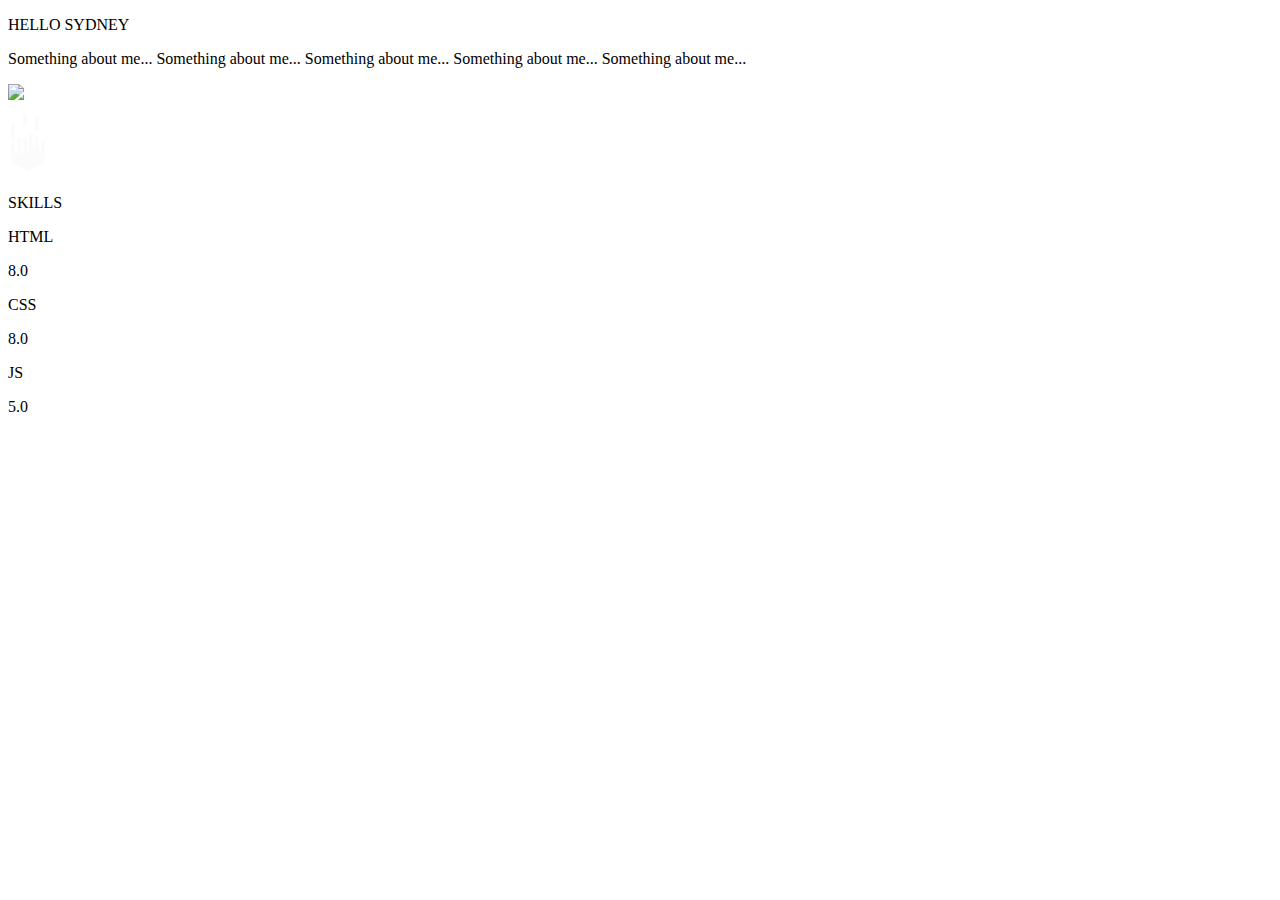
==== Portfolio/index.html @ 8cae13a6 "Add files via upload" ====
<!DOCTYPE html>
<html lang="en">
    <head>
        <meta charset="utf-8">
        <title>Michael Redburn Portfolio</title>
        <meta name="viewport" content="width=device-width, initial-scale=1.0">
        <link rel="stylesheet" href="/css/style.css">
    </head>
    <body>
        <div id="mainWrap">
            <div class="pageFull">
                <div class="wrapper2">
                    <div class="colFull">
                        <p class="largeP">HELLO SYDNEY</p>
                        <p class="mediumP">Something about me... Something about me... Something about me... Something about me... Something about me...</p>    
                    </div>
                    <img id="meWrap" src="/img/me.svg"/>
                </div>
                <img src="img/arrowDown.svg"/>
            </div>
            <div class="pageFull alternateBack">
                <p class="largeP">SKILLS</p>
                <div class="wrapperSkills">
                    <div class="skillCont">
                        <p class="skillHead">HTML</p>
                        <div class="pieOuter">
                            <div class="pieInner">
                                <p class="skillHead">8.0</p>
                            </div>
                        </div>
                    </div>
                    <div class="skillCont">
                        <p class="skillHead">CSS</p>
                        <div class="pieOuter">
                            <div class="pieInner">
                                <p class="skillHead">8.0</p>
                            </div>
                        </div>
                    </div>
                    <div class="skillCont">
                        <p class="skillHead">JS</p>
                        <div class="pieOuter">
                            <div class="pieInner">
                                <p class="skillHead">5.0</p>
                            </div>
                        </div>
                    </div>
                </div>
            </div>
            <div class="pageFull"></div>
            <div class="pageFull"></div>
            <div class="pageFull"></div>
        </div>
    </body>
</html>
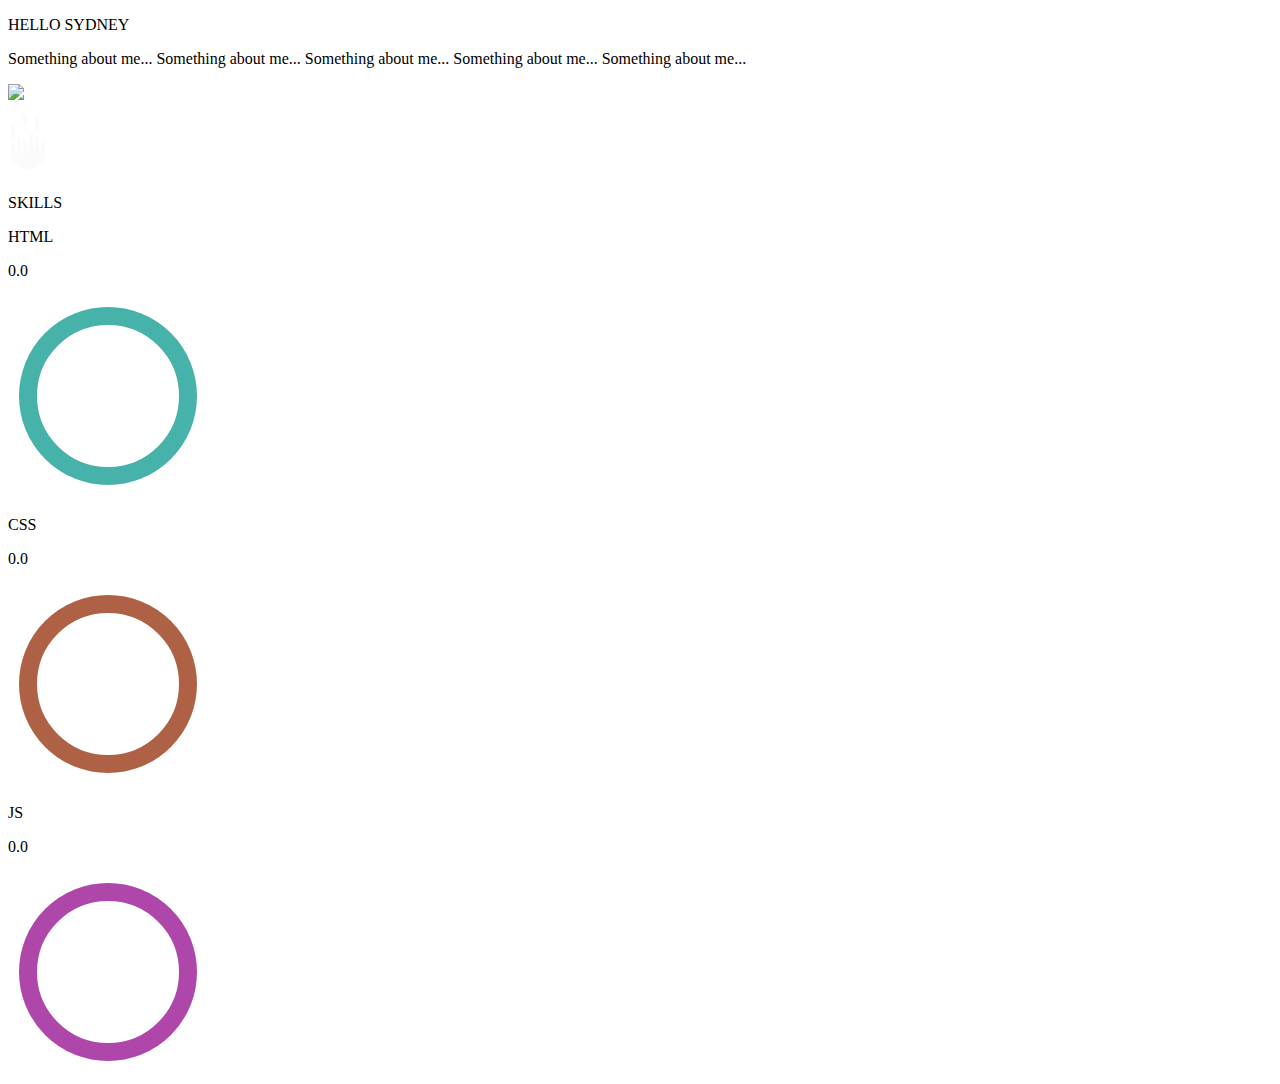
==== commit b2e98e30: "Add files via upload" ====
--- a/Portfolio/index.html
+++ b/Portfolio/index.html
@@ -5,6 +5,7 @@
         <title>Michael Redburn Portfolio</title>
         <meta name="viewport" content="width=device-width, initial-scale=1.0">
         <link rel="stylesheet" href="/css/style.css">
+        <script type="text/javascript" src="/js/animation.js"></script>
     </head>
     <body>
         <div id="mainWrap">
@@ -18,31 +19,37 @@
                 </div>
                 <img src="img/arrowDown.svg"/>
             </div>
-            <div class="pageFull alternateBack">
+            <div id="skillsContainer">
                 <p class="largeP">SKILLS</p>
                 <div class="wrapperSkills">
                     <div class="skillCont">
                         <p class="skillHead">HTML</p>
                         <div class="pieOuter">
-                            <div class="pieInner">
-                                <p class="skillHead">8.0</p>
-                            </div>
+                            <p id="htmlCounter" class="numberText">0.0</p>
+                            <svg version="1.1" id="Layer_1" xmlns="http://www.w3.org/2000/svg" xmlns:xlink="http://www.w3.org/1999/xlink" x="0px" y="0px"
+                                width="200px" height="200px" viewBox="0 0 200 200" enable-background="new 0 0 200 200" xml:space="preserve">
+                                <circle class="hide" id="htmlBar" fill="none" stroke="#47B2AA" stroke-width="18" stroke-miterlimit="10" cx="100" cy="100" r="80"/>
+                            </svg>
                         </div>
                     </div>
                     <div class="skillCont">
                         <p class="skillHead">CSS</p>
                         <div class="pieOuter">
-                            <div class="pieInner">
-                                <p class="skillHead">8.0</p>
-                            </div>
+                            <p id="cssCounter" class="numberText">0.0</p>
+                            <svg version="1.1" id="Layer_1" xmlns="http://www.w3.org/2000/svg" xmlns:xlink="http://www.w3.org/1999/xlink" x="0px" y="0px"
+                                width="200px" height="200px" viewBox="0 0 200 200" enable-background="new 0 0 200 200" xml:space="preserve">
+                                <circle class="hide" id="cssBar" fill="none" stroke="#AF6146" stroke-width="18" stroke-miterlimit="10" cx="100" cy="100" r="80"/>
+                            </svg>
                         </div>
                     </div>
                     <div class="skillCont">
                         <p class="skillHead">JS</p>
                         <div class="pieOuter">
-                            <div class="pieInner">
-                                <p class="skillHead">5.0</p>
-                            </div>
+                            <p id="jsCounter" class="numberText">0.0</p>
+                            <svg version="1.1" id="Layer_1" xmlns="http://www.w3.org/2000/svg" xmlns:xlink="http://www.w3.org/1999/xlink" x="0px" y="0px"
+                                width="200px" height="200px" viewBox="0 0 200 200" enable-background="new 0 0 200 200" xml:space="preserve">
+                                <circle class="hide" id="jsBar" fill="none" stroke="#AF46AA" stroke-width="18" stroke-miterlimit="10" cx="100" cy="100" r="80"/>
+                            </svg>
                         </div>
                     </div>
                 </div>
